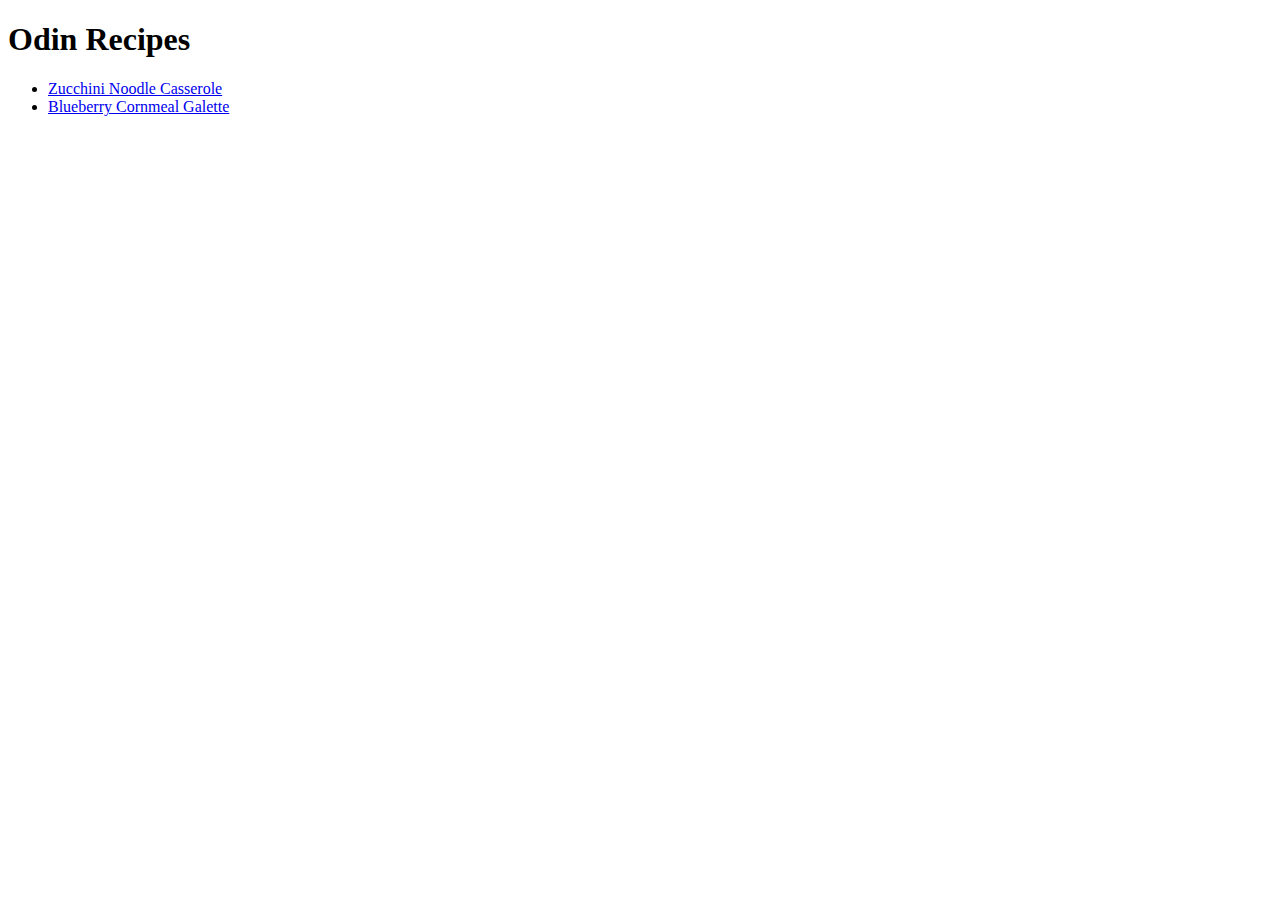
==== index.html @ 0fe2971b "Iteration 4: Add More Recipes" ====
<!DOCTYPE html>
<html lang="en">
<head>
    <meta charset="UTF-8">
    <meta http-equiv="X-UA-Compatible" content="IE=edge">
    <meta name="viewport" content="width=device-width, initial-scale=1.0">
    <title>Odin Recipes</title>
</head>
<body>
    <h1>Odin Recipes</h1>
    <p>
        <ul>
            <li><a href="recipes/zucchini_noodle.html"> Zucchini Noodle Casserole</a></li>
            <li><a href="recipes/blueberry_galette.html"> Blueberry Cornmeal Galette</a></li>
               
        </ul>
    </p> 

</body>
</html>
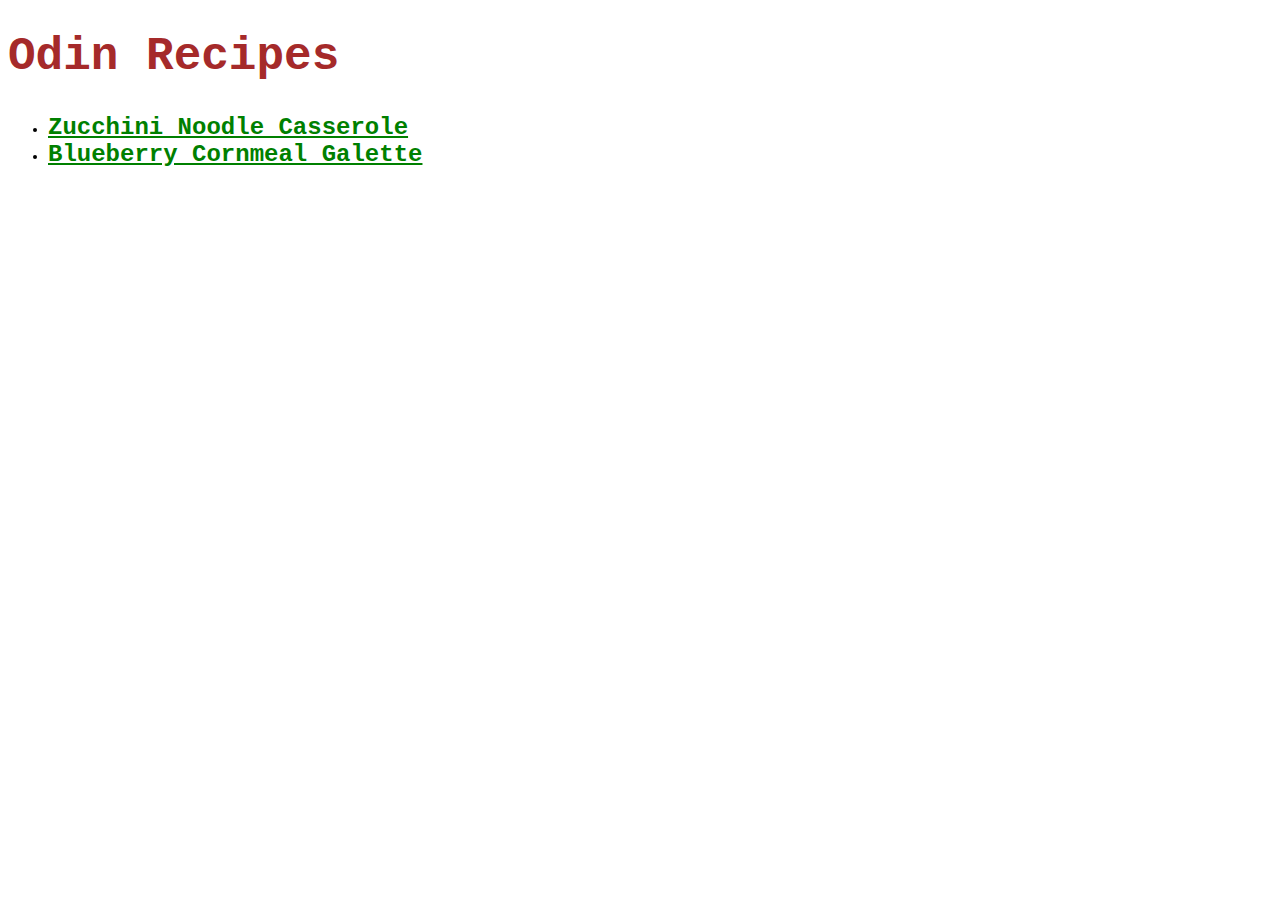
==== commit ba69a46f: "Added basic CSS Styling" ====
--- a/index.html
+++ b/index.html
@@ -4,14 +4,15 @@
     <meta charset="UTF-8">
     <meta http-equiv="X-UA-Compatible" content="IE=edge">
     <meta name="viewport" content="width=device-width, initial-scale=1.0">
+    <link rel="stylesheet" href="css/styles.css">
     <title>Odin Recipes</title>
 </head>
 <body>
-    <h1>Odin Recipes</h1>
+    <h1 class="main">Odin Recipes</h1>
     <p>
         <ul>
-            <li><a href="recipes/zucchini_noodle.html"> Zucchini Noodle Casserole</a></li>
-            <li><a href="recipes/blueberry_galette.html"> Blueberry Cornmeal Galette</a></li>
+            <li><a class="link" href="recipes/zucchini_noodle.html"> Zucchini Noodle Casserole</a></li>
+            <li><a class="link" href="recipes/blueberry_galette.html"> Blueberry Cornmeal Galette</a></li>
                
         </ul>
     </p> 
--- a/css/styles.css
+++ b/css/styles.css
@@ -0,0 +1,50 @@
+/* styles.css */
+
+* {
+    color:black;
+    font-size: 12px;
+    font-family: 'Courier New', Courier, sans-serif;
+}
+
+.link {
+    color: green;
+    font-size: 24px;
+    font-weight: bold;
+}
+
+h1 {
+    color: darkblue;
+    font-weight: bold;
+}
+
+h2 {
+    color: darkblue;
+    font-size: 32px;
+}
+
+ul,
+ol {
+    font-size: 20px;
+    font-weight: bold;
+}
+
+li {
+    font-size: 16px;
+    font-weight: 300;
+}
+
+.subheading {
+    color:lightskyblue;
+    background-color: darkblue;
+    font-size: 24px;
+}
+
+.main {
+    font-size: 46px;
+    color: brown;
+}
+
+.descr {
+    height: 300px;
+    width: auto;
+}